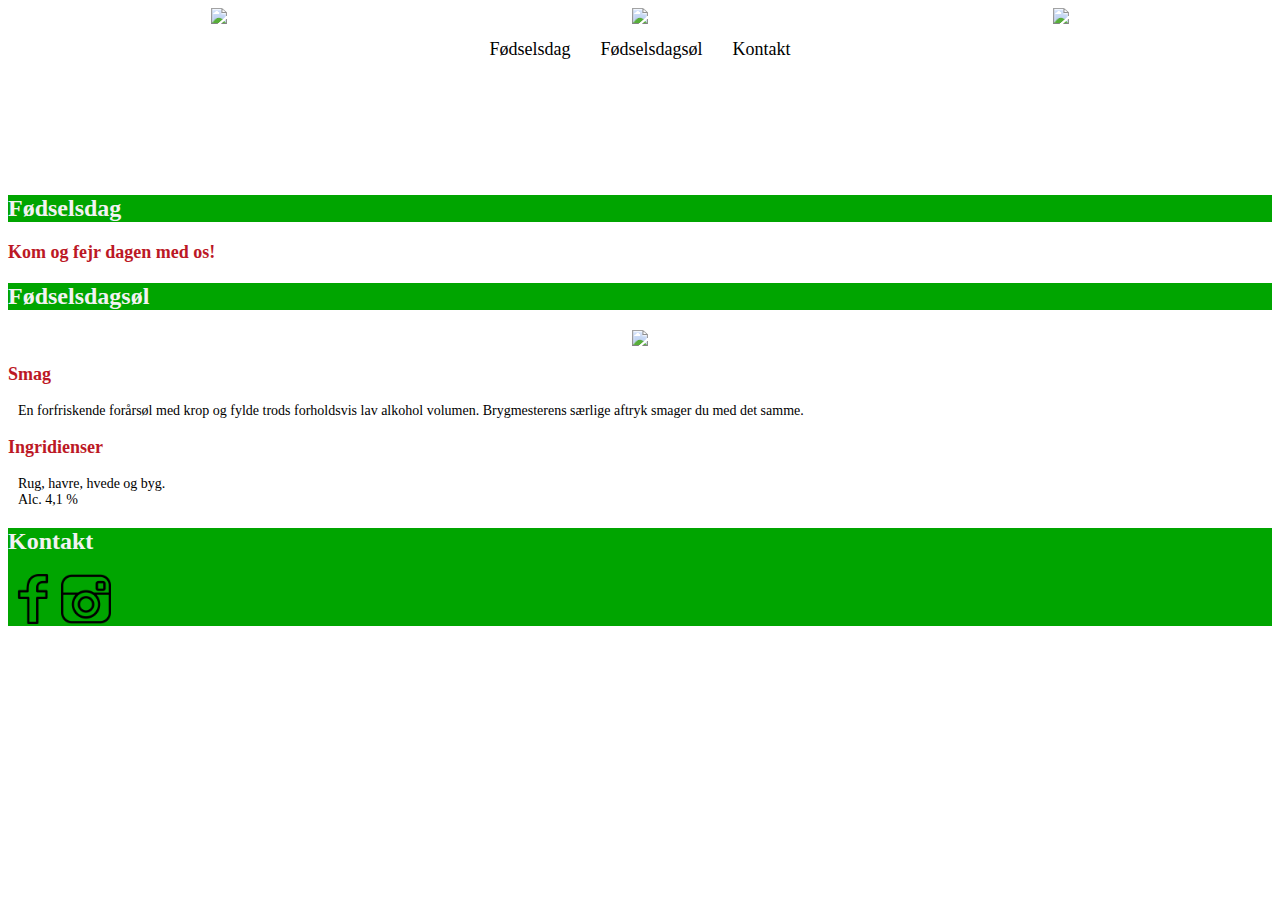
==== index.html @ 6671d429 "header, farver, nav, flaske" ====
<!DOCTYPE html>
<html lang="en">
<head>
    <meta charset="UTF-8">
    <title>Kampagne forside</title>
    <meta name="viewport" content="width=device-width, initial-scale=1.0">
    <link rel="stylesheet" href="stil.css">
</head>
<body>
    <header>
        <img id="vv" src="billeder/vintergæk_venstre.png">
        <img id="k" src="billeder/logo.jpg">
        <img id="vh" src="billeder/vintergæk_højre.png">
    </header>
    <nav>
        <a href="#top">Fødselsdag</a>
        <a href="#o1">Fødselsdagsøl</a>
        <a href="#o3">Kontakt</a>
    </nav>
    <div id="v1">
        <video src="billeder/krenkerup1.mp4" type="video/mp4">
    </div>
    <h2 id="o1">Fødselsdag</h2>
    <section id="e_t">
        <h3>Kom og fejr dagen med os!</h3>
    </section>
        <h2 id="o2">Fødselsdagsøl</h2>
    <div id="o_i">
        <img src="billeder/flaske.png">
    </div>
    <section id="o_t">
        <h3>Smag</h3>
        <p>En forfriskende forårsøl med krop og fylde trods forholdsvis lav alkohol volumen. Brygmesterens særlige
            aftryk smager du med det samme.</p>
        <h3>Ingridienser</h3>
        <p>Rug, havre, hvede og byg.</p>
        <p>Alc. 4,1 %</p>
    </section>
    <footer>
    <h2 id="o3">Kontakt</h2>
    <section id="k_i">
        <img src="billeder/facebook%20ikon.png">
        <img src="billeder/instagram%20ikon.png">
    </section>
    </footer>
</body>
</html>
---- stil.css ----
html {
  font-size: 62.5%; }

header {
  display: flex;
  justify-content: space-around; }
  header img {
    max-height: 9rem;
    width: auto; }

nav {
  display: flex;
  justify-content: center; }

a {
  text-decoration: none;
  display: inline-block;
  justify-content: space-between;
  color: #000000;
  font-size: 1.8rem;
  margin: 1.5rem; }

h2 {
  background-color: #00A500;
  color: #f2f2f2;
  font-family: savoye, SansSerif;
  font-size: 2.4rem; }

h3 {
  color: #bc1825;
  font-size: 1.8rem; }

p {
  margin: 0px 10px;
  font-size: 1.4rem; }

#v1 {
  display: flex;
  justify-content: center; }
  #v1 video {
    max-height: 10rem;
    width: auto; }

#o_i {
  display: flex;
  justify-content: center; }
  #o_i img {
    max-height: 40rem; }

footer {
  background-color: #00A500; }
  footer img {
    max-height: 5rem;
    width: auto;
    display: inline-flex;
    justify-content: space-around; }

@media screen and (min-width: 768px) {
  @supports (grid-area: auto) {
    #grid {
      display: grid;
      grid-template-columns: 1fr 1fr 1fr 1fr 1fr 1fr;
      grid-template-areas: "h h h h h h" "nav nav nav nav nav nav" ". v1 v1 v1 v1 ." "o1 o1 o1 o1 o1 o1" ". e_t e_t e_t e_t ." ". i1 i1 i1 i1 ." "o2 o2 o2 o2 o2 o2" ". i2 i2 i2 i2 ." ". o_t o_t o_t o_t ." ". v2 v2 v2 v2 ." "o3 o3 o3 o3 o3 o3"; }

    header {
      grid-area: h; }

    nav {
      grid-area: nav; }

    #v1 {
      grid-area: v1; }

    #o1 {
      grid-area: o1; }

    #e_t {
      grid-area: e_t; }

    #i1 {
      grid-area: i1; }

    #o2 {
      grid-area: o2; }

    #i2 {
      grid-area: i2; }

    #o_t {
      grid-area: o_t; }

    #v2 {
      grid-area: v2; }

    #o3 {
      grid-area: o3; } } }

/*# sourceMappingURL=stil.css.map */
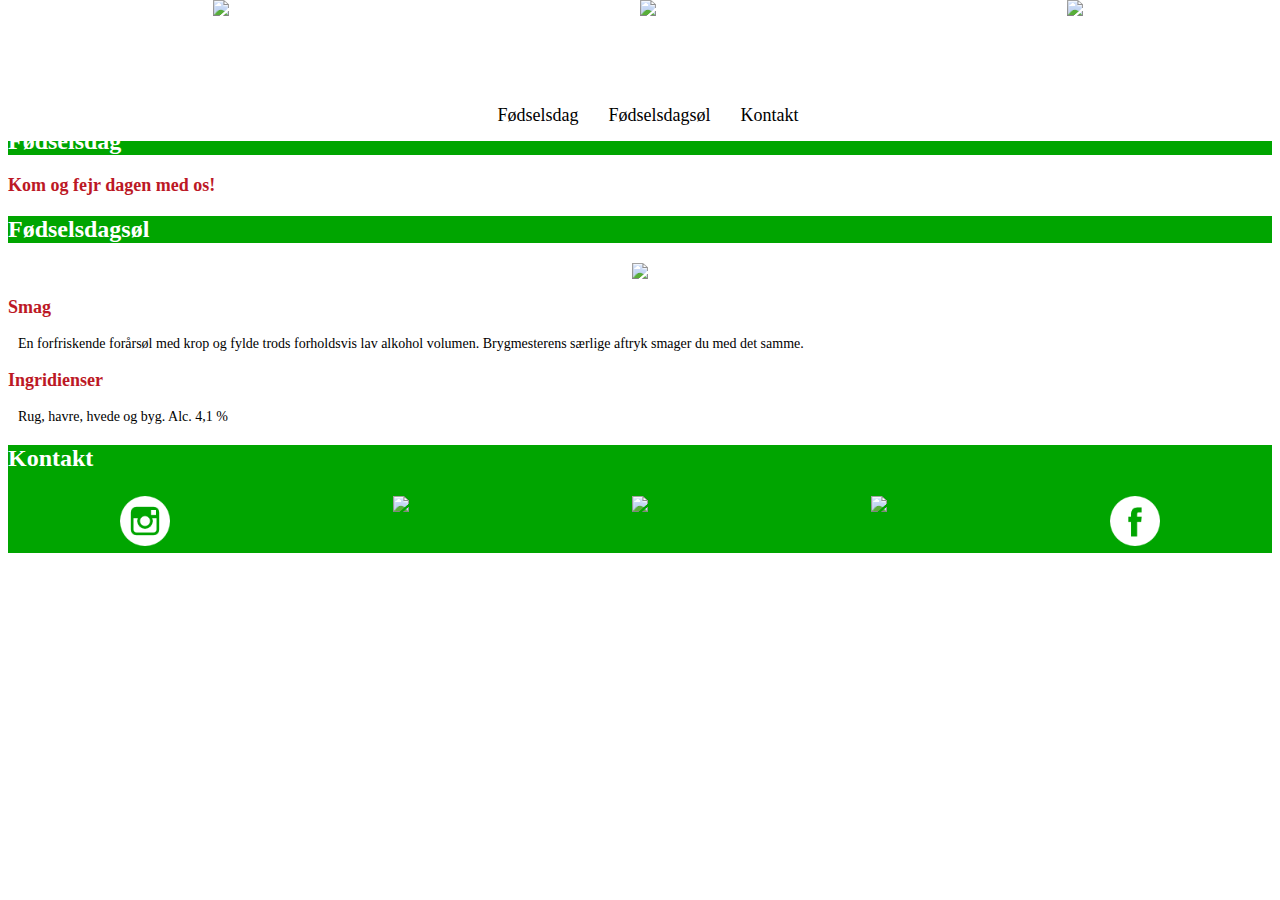
==== commit bf261b48: "footer, links, hvide ikoner, hvid tekstfarve, fikseret header og navigation" ====
--- a/index.html
+++ b/index.html
@@ -7,18 +7,22 @@
     <link rel="stylesheet" href="stil.css">
 </head>
 <body>
+<section id="h_n">
     <header>
-        <img id="vv" src="billeder/vintergæk_venstre.png">
-        <img id="k" src="billeder/logo.jpg">
-        <img id="vh" src="billeder/vintergæk_højre.png">
+        <img src="billeder/vintergæk_venstre.png">
+        <img src="billeder/logo.png">
+        <img src="billeder/vintergæk_højre.png">
     </header>
     <nav>
-        <a href="#top">Fødselsdag</a>
-        <a href="#o1">Fødselsdagsøl</a>
+        <a href="#o1">Fødselsdag</a>
+        <a href="#o2">Fødselsdagsøl</a>
         <a href="#o3">Kontakt</a>
     </nav>
+</section>
     <div id="v1">
-        <video src="billeder/krenkerup1.mp4" type="video/mp4">
+        <video>
+            <source src="billeder/krenkerup1.mp4" type="video/mp4">
+        </video>
     </div>
     <h2 id="o1">Fødselsdag</h2>
     <section id="e_t">
@@ -33,14 +37,22 @@
         <p>En forfriskende forårsøl med krop og fylde trods forholdsvis lav alkohol volumen. Brygmesterens særlige
             aftryk smager du med det samme.</p>
         <h3>Ingridienser</h3>
-        <p>Rug, havre, hvede og byg.</p>
-        <p>Alc. 4,1 %</p>
+        <p>Rug, havre, hvede og byg. Alc. 4,1 %</p>
     </section>
     <footer>
     <h2 id="o3">Kontakt</h2>
     <section id="k_i">
-        <img src="billeder/facebook%20ikon.png">
-        <img src="billeder/instagram%20ikon.png">
+        <a target=_blank href="https://www.instagram.com/explore/tags/krenkerup/">
+            <img src="billeder/instagram%20ikon.png"></a>
+        <a target=_blank
+        href="https://www.google.dk/maps/place/Krenkerup+Bryggeri+-+Trakt%C3%B8rstedet/@54.7770302,11.6697819,15.73z/data=!4m5!3m4!1s0x47ad48222c2bd1c7:0x3c6344a2bbce905e!8m2!3d54.776969!4d11.670591?hl=da">
+        <img src="billeder/placering%20ikon.png"></a>
+        <a target=_blank href="http://krenkerupbryggeri.dk/">
+        <img src="billeder/hjemmeside%20ikon.png"></a>
+        <a target=_blank href="https://www.instagram.com/explore/tags/krenkerup/">
+        <img src="billeder/mail%20ikon.png"></a>
+        <a target=_blank href="https://www.facebook.com/krenkerupbryggeri/">
+        <img src="billeder/facebook%20ikon.png"></a>
     </section>
     </footer>
 </body>
--- a/stil.css
+++ b/stil.css
@@ -1,28 +1,33 @@
 html {
   font-size: 62.5%; }
+
+#h_n {
+  position: fixed;
+  top: 0;
+  width: 100%;
+  background-color: #ffffff; }
 
 header {
   display: flex;
   justify-content: space-around; }
   header img {
-    max-height: 9rem;
+    height: 9rem;
     width: auto; }
 
 nav {
   display: flex;
   justify-content: center; }
-
-a {
-  text-decoration: none;
-  display: inline-block;
-  justify-content: space-between;
-  color: #000000;
-  font-size: 1.8rem;
-  margin: 1.5rem; }
+  nav a {
+    text-decoration: none;
+    display: inline-block;
+    justify-content: space-between;
+    color: #000000;
+    font-size: 1.8rem;
+    margin: 1.5rem; }
 
 h2 {
   background-color: #00A500;
-  color: #f2f2f2;
+  color: #ffffff;
   font-family: savoye, SansSerif;
   font-size: 2.4rem; }
 
@@ -52,8 +57,11 @@
   footer img {
     max-height: 5rem;
     width: auto;
-    display: inline-flex;
-    justify-content: space-around; }
+    padding: 5px; }
+
+#k_i {
+  display: flex;
+  justify-content: space-around; }
 
 @media screen and (min-width: 768px) {
   @supports (grid-area: auto) {
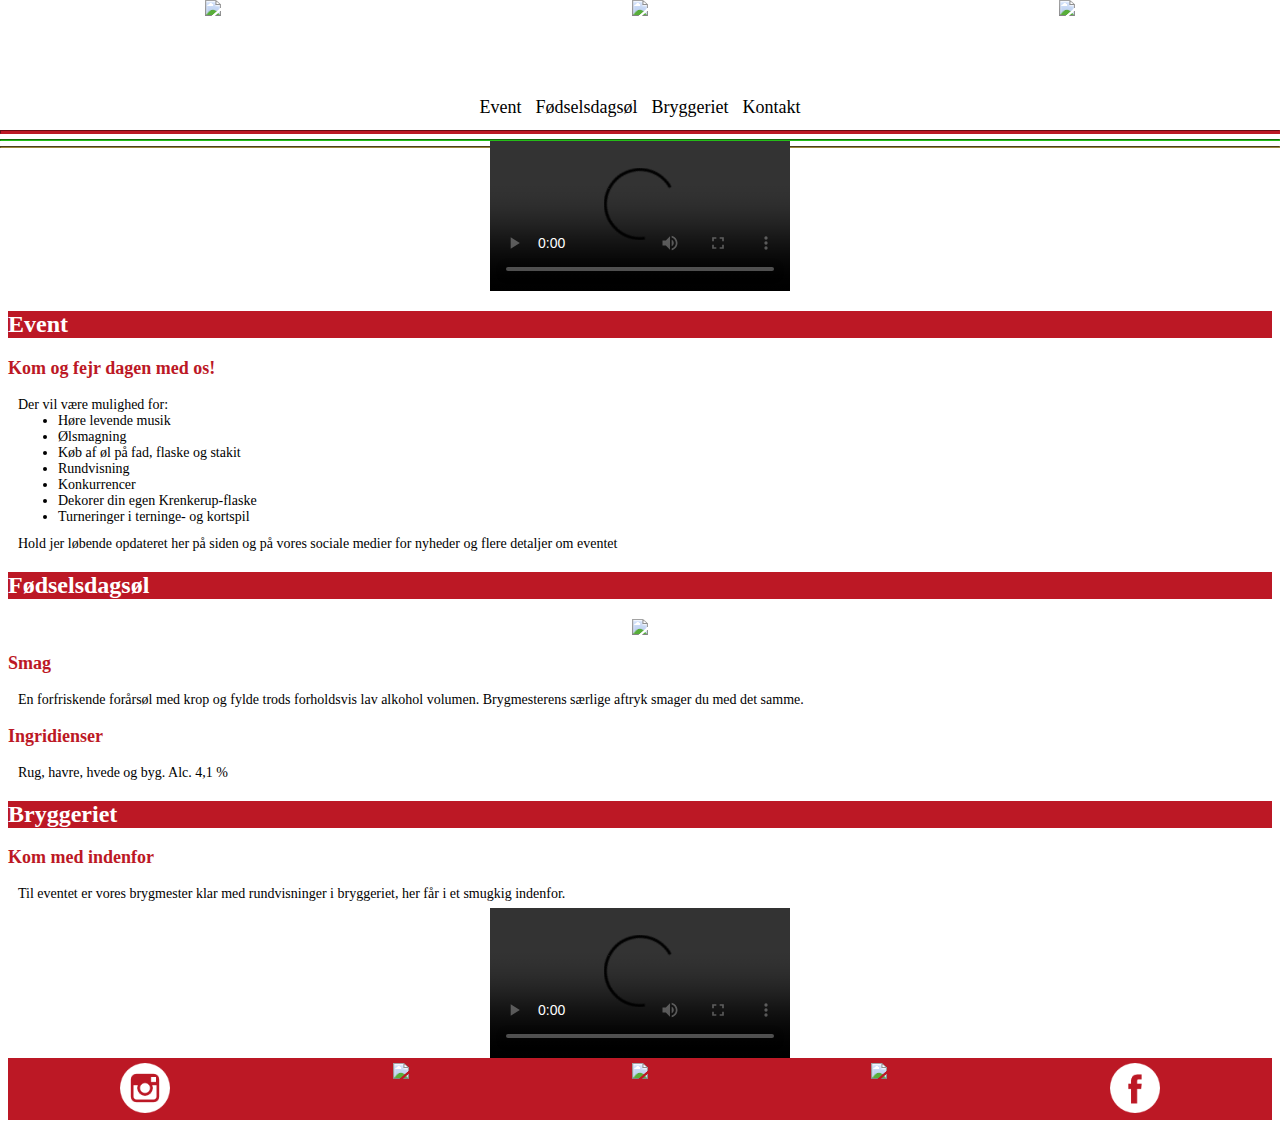
==== commit e10dad92: "video, streger, bryggeri, indhold: event, fjern "kontakt" i footer, fritlagte billeder i header" ====
--- a/index.html
+++ b/index.html
@@ -5,6 +5,8 @@
     <title>Kampagne forside</title>
     <meta name="viewport" content="width=device-width, initial-scale=1.0">
     <link rel="stylesheet" href="stil.css">
+    <script src="nav_links.js"></script>
+    <link rel="icon" href="billeder/vintergæk_venstre.png">
 </head>
 <body>
 <section id="h_n">
@@ -14,19 +16,33 @@
         <img src="billeder/vintergæk_højre.png">
     </header>
     <nav>
-        <a href="#o1">Fødselsdag</a>
+        <a href="#o1">Event</a>
         <a href="#o2">Fødselsdagsøl</a>
-        <a href="#o3">Kontakt</a>
+        <a href="#o3">Bryggeriet</a>
+        <a href="#o4">Kontakt</a>
     </nav>
+    <hr class="rs">
+    <hr class="grs">
+    <hr class="gus">
 </section>
-    <div id="v1">
-        <video>
-            <source src="billeder/krenkerup1.mp4" type="video/mp4">
-        </video>
+    <div class="v">
+        <video src="billeder/krenkerup2.mp4" controls preload autoplay></video>
     </div>
-    <h2 id="o1">Fødselsdag</h2>
+    <h2 id="o1">Event</h2>
     <section id="e_t">
         <h3>Kom og fejr dagen med os!</h3>
+        <p>Der vil være mulighed for:</p>
+        <ul>
+            <li>Høre levende musik</li>
+            <li>Ølsmagning</li>
+            <li>Køb af øl på fad, flaske og stakit</li>
+            <li>Rundvisning</li>
+            <li>Konkurrencer</li>
+            <li>Dekorer din egen Krenkerup-flaske</li>
+            <li>Turneringer i terninge- og kortspil</li>
+        </ul>
+        <br/>
+        <p>Hold jer løbende opdateret her på siden og på vores sociale medier for nyheder og flere detaljer om eventet</p>
     </section>
         <h2 id="o2">Fødselsdagsøl</h2>
     <div id="o_i">
@@ -39,8 +55,13 @@
         <h3>Ingridienser</h3>
         <p>Rug, havre, hvede og byg. Alc. 4,1 %</p>
     </section>
+    <h2>Bryggeriet</h2>
+    <h3>Kom med indenfor</h3>
+    <p>Til eventet er vores brygmester klar med rundvisninger i bryggeriet, her får i et smugkig indenfor.</p>
+    <div id="o3" class="v">
+        <video src="billeder/krenkerup1.mp4" controls></video>
+    </div>
     <footer>
-    <h2 id="o3">Kontakt</h2>
     <section id="k_i">
         <a target=_blank href="https://www.instagram.com/explore/tags/krenkerup/">
             <img src="billeder/instagram%20ikon.png"></a>
--- a/stil.css
+++ b/stil.css
@@ -1,11 +1,29 @@
 html {
   font-size: 62.5%; }
+
+body {
+  margin-top: 141px; }
+
+.rs {
+  border-color: #bc1825;
+  background-color: #bc1825;
+  height: 1.5px; }
+
+.grs {
+  border-color: #25bc18;
+  background-color: #25bc18; }
+
+.gus {
+  border-color: #9d883e;
+  background-color: #9d883e;
+  height: 0.5px; }
 
 #h_n {
   position: fixed;
   top: 0;
   width: 100%;
-  background-color: #ffffff; }
+  background-color: #ffffff;
+  margin-left: -8px; }
 
 header {
   display: flex;
@@ -23,10 +41,10 @@
     justify-content: space-between;
     color: #000000;
     font-size: 1.8rem;
-    margin: 1.5rem; }
+    margin: 0.7rem; }
 
 h2 {
-  background-color: #00A500;
+  background-color: #bc1825;
   color: #ffffff;
   font-family: savoye, SansSerif;
   font-size: 2.4rem; }
@@ -39,11 +57,16 @@
   margin: 0px 10px;
   font-size: 1.4rem; }
 
-#v1 {
+ul {
+  margin: 0px 10px;
+  font-size: 1.4rem; }
+
+.v {
   display: flex;
-  justify-content: center; }
-  #v1 video {
-    max-height: 10rem;
+  justify-content: center;
+  margin-top: 6px; }
+  .v video {
+    max-height: 18rem;
     width: auto; }
 
 #o_i {
@@ -53,7 +76,7 @@
     max-height: 40rem; }
 
 footer {
-  background-color: #00A500; }
+  background-color: #bc1825; }
   footer img {
     max-height: 5rem;
     width: auto;
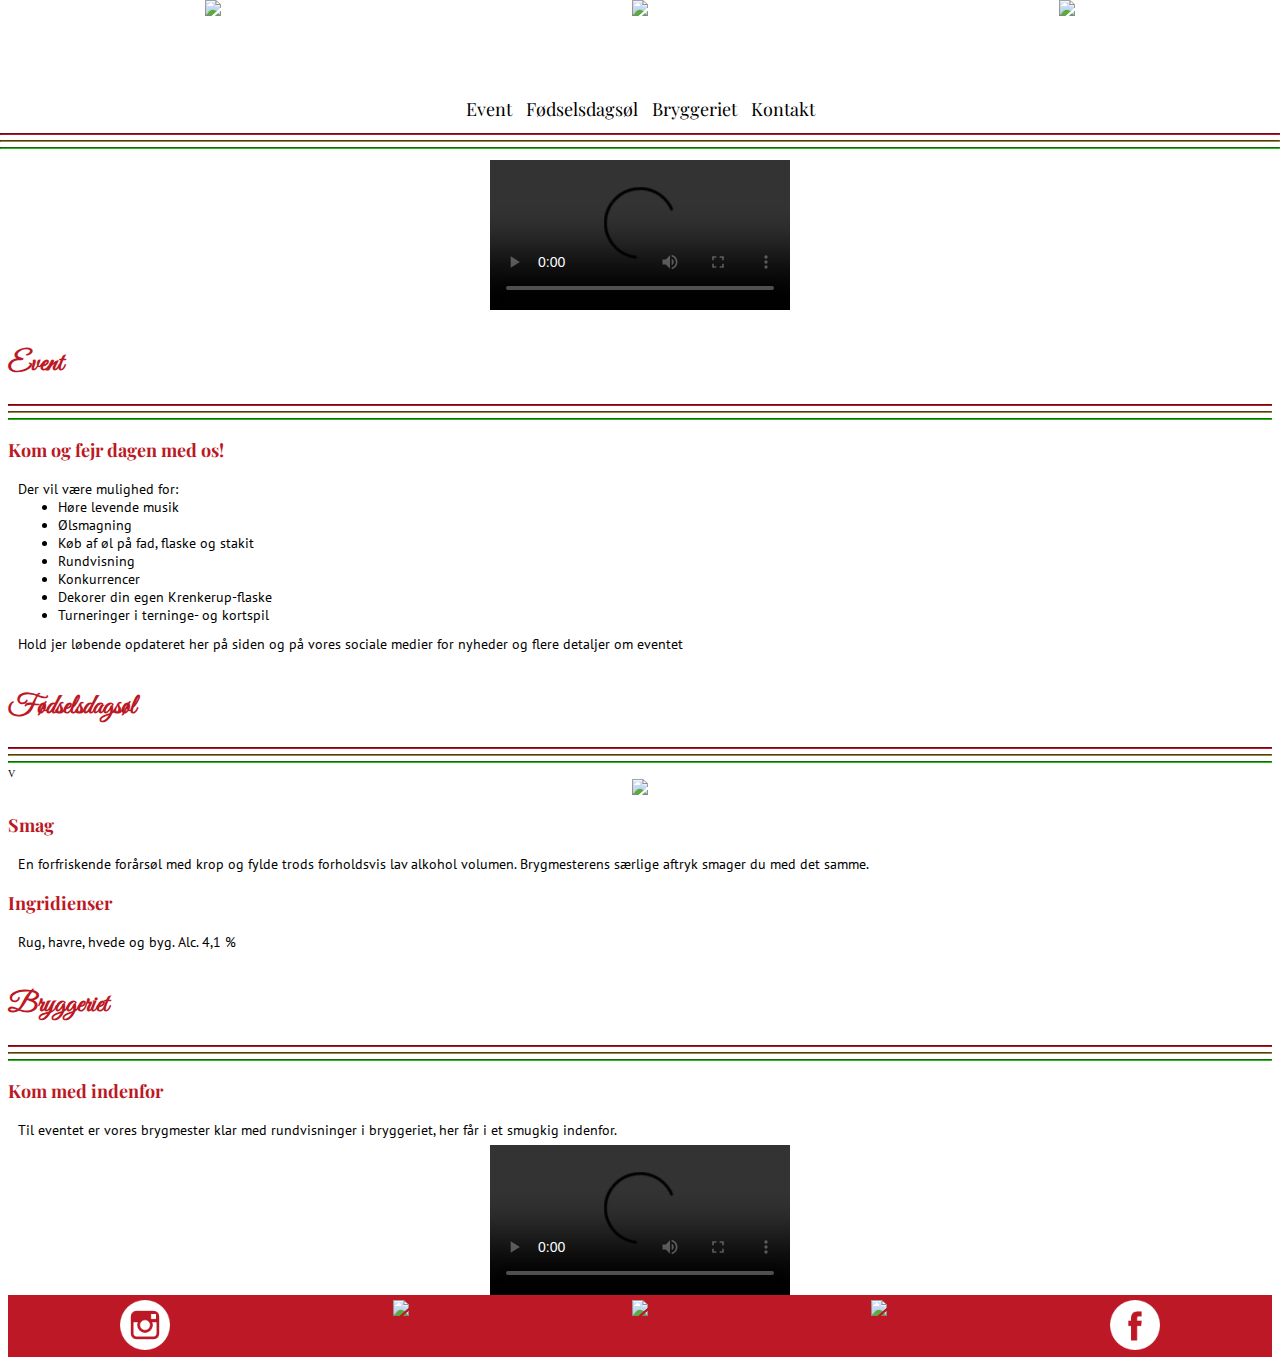
==== commit a83ba9cb: "video, streger, bryggeri, indhold: event, fjern "kontakt" i footer, fritlagte billeder i header" ====
--- a/index.html
+++ b/index.html
@@ -5,6 +5,7 @@
     <title>Kampagne forside</title>
     <meta name="viewport" content="width=device-width, initial-scale=1.0">
     <link rel="stylesheet" href="stil.css">
+    <script src="https://ajax.googleapis.com/ajax/libs/jquery/3.2.1/jquery.min.js"></script>
     <script src="nav_links.js"></script>
     <link rel="icon" href="billeder/vintergæk_venstre.png">
 </head>
@@ -19,16 +20,20 @@
         <a href="#o1">Event</a>
         <a href="#o2">Fødselsdagsøl</a>
         <a href="#o3">Bryggeriet</a>
-        <a href="#o4">Kontakt</a>
+        <a target=blank href="kontakt.html">Kontakt</a>
     </nav>
     <hr class="rs">
+    <hr class="gus">
     <hr class="grs">
-    <hr class="gus">
 </section>
     <div class="v">
-        <video src="billeder/krenkerup2.mp4" controls preload autoplay></video>
+        <video wmode=”transparent” src="billeder/krenkerup2.mp4" controls preload autoplay></video>
     </div>
-    <h2 id="o1">Event</h2>
+    <h4 id="o1">Event</h4>
+    <h2>Event</h2>
+    <hr class="rs">
+    <hr class="gus">
+    <hr class="grs">
     <section id="e_t">
         <h3>Kom og fejr dagen med os!</h3>
         <p>Der vil være mulighed for:</p>
@@ -44,7 +49,11 @@
         <br/>
         <p>Hold jer løbende opdateret her på siden og på vores sociale medier for nyheder og flere detaljer om eventet</p>
     </section>
-        <h2 id="o2">Fødselsdagsøl</h2>
+        <h4 id="o2">Fødselsdagsøl</h4>
+        <h2>Fødselsdagsøl</h2>
+        <hr class="rs">
+        <hr class="gus">
+        <hr class="grs">V
     <div id="o_i">
         <img src="billeder/flaske.png">
     </div>
@@ -55,7 +64,11 @@
         <h3>Ingridienser</h3>
         <p>Rug, havre, hvede og byg. Alc. 4,1 %</p>
     </section>
+    <h4 id="o3">Bryggeriet</h4>
     <h2>Bryggeriet</h2>
+    <hr class="rs">
+    <hr class="gus">
+    <hr class="grs">
     <h3>Kom med indenfor</h3>
     <p>Til eventet er vores brygmester klar med rundvisninger i bryggeriet, her får i et smugkig indenfor.</p>
     <div id="o3" class="v">
@@ -70,7 +83,7 @@
         <img src="billeder/placering%20ikon.png"></a>
         <a target=_blank href="http://krenkerupbryggeri.dk/">
         <img src="billeder/hjemmeside%20ikon.png"></a>
-        <a target=_blank href="https://www.instagram.com/explore/tags/krenkerup/">
+        <a target=_blank href="kontakt.html">
         <img src="billeder/mail%20ikon.png"></a>
         <a target=_blank href="https://www.facebook.com/krenkerupbryggeri/">
         <img src="billeder/facebook%20ikon.png"></a>
--- a/stil.css
+++ b/stil.css
@@ -1,22 +1,23 @@
+@import url("https://fonts.googleapis.com/css?family=Playfair+Display");
+@import url("https://fonts.googleapis.com/css?family=Great+Vibes");
+@import url("https://fonts.googleapis.com/css?family=PT+Sans");
 html {
   font-size: 62.5%; }
 
 body {
-  margin-top: 141px; }
+  margin-top: 160px; }
 
 .rs {
   border-color: #bc1825;
-  background-color: #bc1825;
-  height: 1.5px; }
+  background-color: #bc1825; }
+
+.gus {
+  border-color: #9d883e;
+  background-color: #9d883e; }
 
 .grs {
   border-color: #25bc18;
   background-color: #25bc18; }
-
-.gus {
-  border-color: #9d883e;
-  background-color: #9d883e;
-  height: 0.5px; }
 
 #h_n {
   position: fixed;
@@ -36,6 +37,7 @@
   display: flex;
   justify-content: center; }
   nav a {
+    font-family: "Playfair Display", SansSerif;
     text-decoration: none;
     display: inline-block;
     justify-content: space-between;
@@ -43,21 +45,28 @@
     font-size: 1.8rem;
     margin: 0.7rem; }
 
+h4 {
+  color: #ffffff;
+  font-family: "Great Vibes", Serif;
+  font-size: 0.5rem; }
+
 h2 {
-  background-color: #bc1825;
-  color: #ffffff;
-  font-family: savoye, SansSerif;
-  font-size: 2.4rem; }
+  color: #bc1825;
+  font-family: "Great Vibes", Serif;
+  font-size: 2.8rem; }
 
 h3 {
+  font-family: "Playfair Display", SansSerif;
   color: #bc1825;
   font-size: 1.8rem; }
 
 p {
+  font-family: "PT Sans", SansSerif;
   margin: 0px 10px;
   font-size: 1.4rem; }
 
 ul {
+  font-family: "PT Sans", SansSerif;
   margin: 0px 10px;
   font-size: 1.4rem; }
 
@@ -75,8 +84,12 @@
   #o_i img {
     max-height: 40rem; }
 
+#kontakt {
+  margin-bottom: 22rem; }
+
 footer {
-  background-color: #bc1825; }
+  background-color: #bc1825;
+  width: 100%; }
   footer img {
     max-height: 5rem;
     width: auto;
@@ -90,40 +103,40 @@
   @supports (grid-area: auto) {
     #grid {
       display: grid;
-      grid-template-columns: 1fr 1fr 1fr 1fr 1fr 1fr;
-      grid-template-areas: "h h h h h h" "nav nav nav nav nav nav" ". v1 v1 v1 v1 ." "o1 o1 o1 o1 o1 o1" ". e_t e_t e_t e_t ." ". i1 i1 i1 i1 ." "o2 o2 o2 o2 o2 o2" ". i2 i2 i2 i2 ." ". o_t o_t o_t o_t ." ". v2 v2 v2 v2 ." "o3 o3 o3 o3 o3 o3"; }
+      grid-template-columns: 50% 50%;
+      grid-template-areas: "h h" "nav nav" "v1 v1" "e e " "f_o f_o" "f_i f_t" "b_o b_o" "b_t b_v" "f f" ". v2 v2 v2 v2 ." "o3 o3 o3 o3 o3 o3"; }
 
     header {
       grid-area: h; }
 
     nav {
-      grid-area: nav; }
+      grid-area: n; }
 
-    #v1 {
-      grid-area: v1; }
+    #v {
+      grid-area: v; }
 
-    #o1 {
-      grid-area: o1; }
+    #e {
+      grid-area: e; }
 
-    #e_t {
-      grid-area: e_t; }
+    #f_o {
+      grid-area: f_o; }
 
-    #i1 {
-      grid-area: i1; }
+    #f_i {
+      grid-area: f_i; }
 
-    #o2 {
-      grid-area: o2; }
+    #f_t {
+      grid-area: f_t; }
 
-    #i2 {
-      grid-area: i2; }
+    #b_o {
+      grid-area: b_o; }
 
-    #o_t {
-      grid-area: o_t; }
+    #b_t {
+      grid-area: b_t; }
 
-    #v2 {
-      grid-area: v2; }
+    #b_v {
+      grid-area: b_v; }
 
-    #o3 {
-      grid-area: o3; } } }
+    footer {
+      grid-area: f; } } }
 
 /*# sourceMappingURL=stil.css.map */
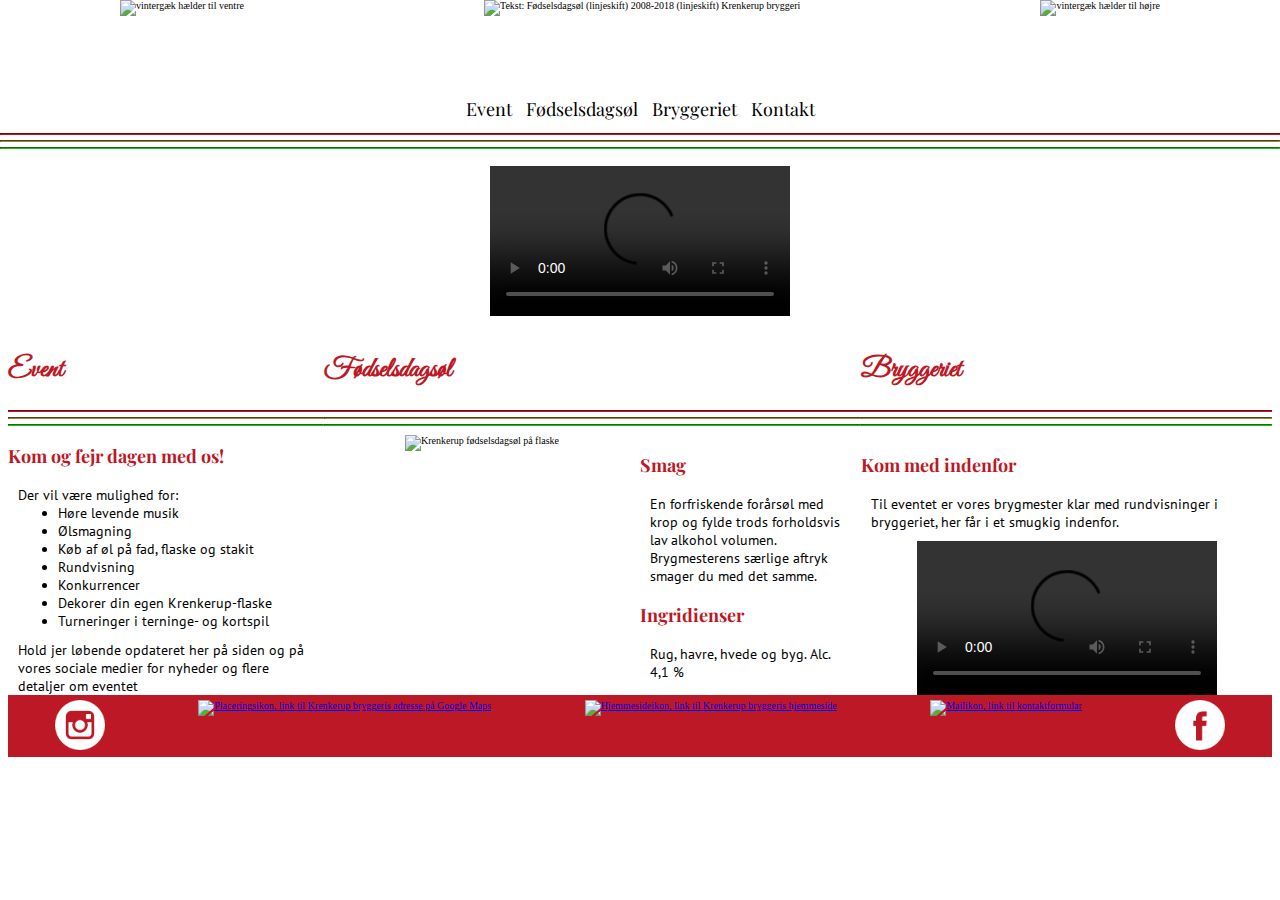
==== commit 932ce07a: "mediequries, grid, html og ccs validering, javescript-link, buffer over overskrifter, google fonts" ====
--- a/index.html
+++ b/index.html
@@ -3,38 +3,39 @@
 <head>
     <meta charset="UTF-8">
     <title>Kampagne forside</title>
+    <link rel="icon" href="billeder/vintergæk_venstre.png">
     <meta name="viewport" content="width=device-width, initial-scale=1.0">
     <link rel="stylesheet" href="stil.css">
     <script src="https://ajax.googleapis.com/ajax/libs/jquery/3.2.1/jquery.min.js"></script>
     <script src="nav_links.js"></script>
-    <link rel="icon" href="billeder/vintergæk_venstre.png">
 </head>
-<body>
-<section id="h_n">
-    <header>
-        <img src="billeder/vintergæk_venstre.png">
-        <img src="billeder/logo.png">
-        <img src="billeder/vintergæk_højre.png">
-    </header>
-    <nav>
-        <a href="#o1">Event</a>
-        <a href="#o2">Fødselsdagsøl</a>
-        <a href="#o3">Bryggeriet</a>
-        <a target=blank href="kontakt.html">Kontakt</a>
-    </nav>
-    <hr class="rs">
-    <hr class="gus">
-    <hr class="grs">
-</section>
-    <div class="v">
+<body id="grid">
+    <section id="h_n">
+        <header>
+            <img alt="vintergæk hælder til ventre" src="billeder/vintergæk_venstre.png">
+            <img alt="Tekst: Fødselsdagsøl (linjeskift) 2008-2018 (linjeskift) Krenkerup bryggeri"
+                 src="billeder/logo.png">
+            <img alt="vintergæk hælder til højre" src="billeder/vintergæk_højre.png">
+        </header>
+        <nav>
+            <a href="#o1">Event</a>
+            <a href="#o2">Fødselsdagsøl</a>
+            <a href="#o3">Bryggeriet</a>
+            <a target=blank href="kontakt.html">Kontakt</a>
+        </nav>
+        <hr class="rs">
+        <hr class="gus">
+        <hr class="grs">
+    </section>
+    <section class="v" id="v">
         <video wmode=”transparent” src="billeder/krenkerup2.mp4" controls preload autoplay></video>
-    </div>
-    <h4 id="o1">Event</h4>
-    <h2>Event</h2>
-    <hr class="rs">
-    <hr class="gus">
-    <hr class="grs">
-    <section id="e_t">
+    </section>
+    <section id="e">
+        <h4 id="o1">Event</h4>
+        <h2>Event</h2>
+        <hr class="rs">
+        <hr class="gus">
+        <hr class="grs">
         <h3>Kom og fejr dagen med os!</h3>
         <p>Der vil være mulighed for:</p>
         <ul>
@@ -49,45 +50,49 @@
         <br/>
         <p>Hold jer løbende opdateret her på siden og på vores sociale medier for nyheder og flere detaljer om eventet</p>
     </section>
+    <section id="f_o">
         <h4 id="o2">Fødselsdagsøl</h4>
         <h2>Fødselsdagsøl</h2>
         <hr class="rs">
         <hr class="gus">
-        <hr class="grs">V
-    <div id="o_i">
-        <img src="billeder/flaske.png">
-    </div>
-    <section id="o_t">
+        <hr class="grs">
+    </section>
+    <section id="f_i">
+        <img alt="Krenkerup fødselsdagsøl på flaske" src="billeder/flaske.png">
+    </section>
+    <section id="f_t">
         <h3>Smag</h3>
         <p>En forfriskende forårsøl med krop og fylde trods forholdsvis lav alkohol volumen. Brygmesterens særlige
             aftryk smager du med det samme.</p>
         <h3>Ingridienser</h3>
         <p>Rug, havre, hvede og byg. Alc. 4,1 %</p>
     </section>
-    <h4 id="o3">Bryggeriet</h4>
-    <h2>Bryggeriet</h2>
-    <hr class="rs">
-    <hr class="gus">
-    <hr class="grs">
-    <h3>Kom med indenfor</h3>
-    <p>Til eventet er vores brygmester klar med rundvisninger i bryggeriet, her får i et smugkig indenfor.</p>
-    <div id="o3" class="v">
+    <section id="b_o">
+        <h4 id="o3">Bryggeriet</h4>
+        <h2>Bryggeriet</h2>
+        <hr class="rs">
+        <hr class="gus">
+        <hr class="grs">
+    </section>
+    <section id="b_t">
+        <h3>Kom med indenfor</h3>
+        <p>Til eventet er vores brygmester klar med rundvisninger i bryggeriet, her får i et smugkig indenfor.</p>
+    </section>
+    <section id="b_v" class="v">
         <video src="billeder/krenkerup1.mp4" controls></video>
-    </div>
+    </section>
     <footer>
-    <section id="k_i">
         <a target=_blank href="https://www.instagram.com/explore/tags/krenkerup/">
-            <img src="billeder/instagram%20ikon.png"></a>
+            <img alt="Instagramikon, link til Krenkerup bryggeris Instagramside" src="billeder/instagram%20ikon.png"></a>
         <a target=_blank
-        href="https://www.google.dk/maps/place/Krenkerup+Bryggeri+-+Trakt%C3%B8rstedet/@54.7770302,11.6697819,15.73z/data=!4m5!3m4!1s0x47ad48222c2bd1c7:0x3c6344a2bbce905e!8m2!3d54.776969!4d11.670591?hl=da">
-        <img src="billeder/placering%20ikon.png"></a>
+            href="https://www.google.dk/maps/place/Krenkerup+Bryggeri+-+Trakt%C3%B8rstedet/@54.7770302,11.6697819,15.73z/data=!4m5!3m4!1s0x47ad48222c2bd1c7:0x3c6344a2bbce905e!8m2!3d54.776969!4d11.670591?hl=da">
+            <img alt="Placeringsikon, link til Krenkerup bryggeris adresse på Google Maps" src="billeder/placering%20ikon.png"></a>
         <a target=_blank href="http://krenkerupbryggeri.dk/">
-        <img src="billeder/hjemmeside%20ikon.png"></a>
+            <img alt="Hjemmesideikon, link til Krenkerup bryggeris hjemmeside" src="billeder/hjemmeside%20ikon.png"></a>
         <a target=_blank href="kontakt.html">
-        <img src="billeder/mail%20ikon.png"></a>
+            <img alt="Mailikon, link til kontaktformular" src="billeder/mail%20ikon.png"></a>
         <a target=_blank href="https://www.facebook.com/krenkerupbryggeri/">
-        <img src="billeder/facebook%20ikon.png"></a>
-    </section>
+            <img alt="facebookikon, link til Krenkerup bryggeris facebookside" src="billeder/facebook%20ikon.png"></a>
     </footer>
 </body>
 </html>--- a/stil.css
+++ b/stil.css
@@ -23,8 +23,8 @@
   position: fixed;
   top: 0;
   width: 100%;
-  background-color: #ffffff;
-  margin-left: -8px; }
+  margin-left: -8px;
+  background-color: #ffffff; }
 
 header {
   display: flex;
@@ -78,39 +78,32 @@
     max-height: 18rem;
     width: auto; }
 
-#o_i {
+#f_i {
   display: flex;
   justify-content: center; }
-  #o_i img {
-    max-height: 40rem; }
 
 #kontakt {
   margin-bottom: 22rem; }
 
 footer {
   background-color: #bc1825;
-  width: 100%; }
+  width: 100%;
+  display: flex;
+  justify-content: space-around; }
   footer img {
     max-height: 5rem;
     width: auto;
     padding: 5px; }
-
-#k_i {
-  display: flex;
-  justify-content: space-around; }
 
 @media screen and (min-width: 768px) {
   @supports (grid-area: auto) {
     #grid {
       display: grid;
       grid-template-columns: 50% 50%;
-      grid-template-areas: "h h" "nav nav" "v1 v1" "e e " "f_o f_o" "f_i f_t" "b_o b_o" "b_t b_v" "f f" ". v2 v2 v2 v2 ." "o3 o3 o3 o3 o3 o3"; }
+      grid-template-areas: "h_n h_n" "v v" "e e" "f_o f_o" "f_i f_t" "b_o b_o" "b_t b_v" "f f"; }
 
-    header {
-      grid-area: h; }
-
-    nav {
-      grid-area: n; }
+    #h_n {
+      grid-area: h_n; }
 
     #v {
       grid-area: v; }
@@ -137,6 +130,20 @@
       grid-area: b_v; }
 
     footer {
-      grid-area: f; } } }
+      grid-area: f; } }
+  #v video {
+    max-height: 36rem;
+    width: auto; }
+
+  #f_i img {
+    max-height: 500px; } }
+@media screen and (min-width: 1024px) {
+  @supports (grid-area: auto) {
+    #grid {
+      display: grid;
+      grid-template-columns: 25% 25%;
+      grid-template-areas: "h_n h_n h_n h_n" "v v v v" "e f_o f_o b_o" "e f_i f_t b_t" "e f_i f_t b_v" "f f f f"; } }
+  #h_n img {
+    max-height: 100px; } }
 
 /*# sourceMappingURL=stil.css.map */
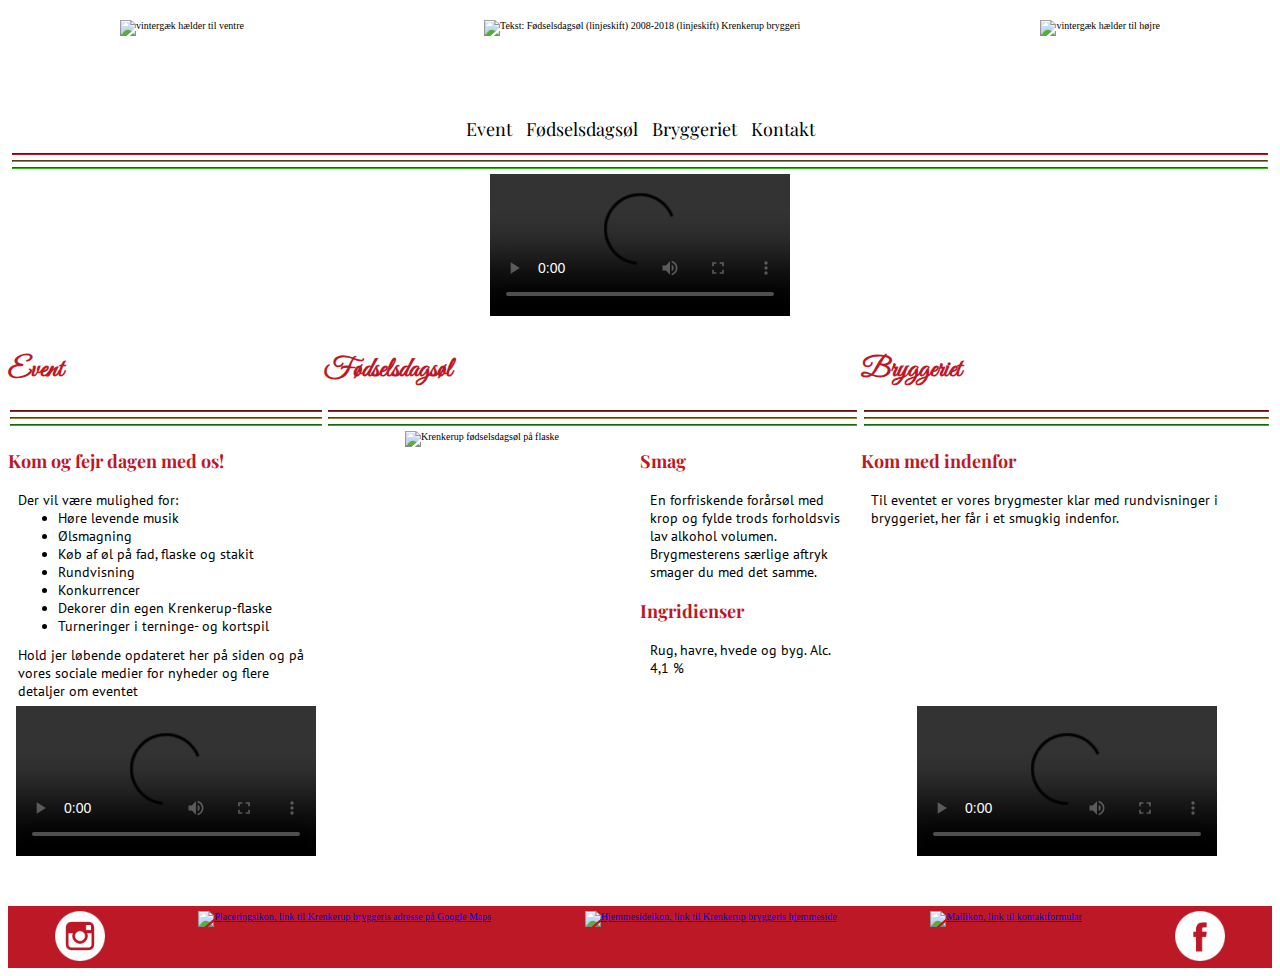
==== commit 9bc0d79c: "event video" ====
--- a/index.html
+++ b/index.html
@@ -2,6 +2,7 @@
 <html lang="en">
 <head>
     <meta charset="UTF-8">
+    <meta name="robots" content="noindex, nofollow">
     <title>Kampagne forside</title>
     <link rel="icon" href="billeder/vintergæk_venstre.png">
     <meta name="viewport" content="width=device-width, initial-scale=1.0">
@@ -30,12 +31,14 @@
     <section class="v" id="v">
         <video wmode=”transparent” src="billeder/krenkerup2.mp4" controls preload autoplay></video>
     </section>
-    <section id="e">
+    <section id="e_o">
         <h4 id="o1">Event</h4>
         <h2>Event</h2>
         <hr class="rs">
         <hr class="gus">
         <hr class="grs">
+    </section>
+    <section id="e_t">
         <h3>Kom og fejr dagen med os!</h3>
         <p>Der vil være mulighed for:</p>
         <ul>
@@ -49,6 +52,9 @@
         </ul>
         <br/>
         <p>Hold jer løbende opdateret her på siden og på vores sociale medier for nyheder og flere detaljer om eventet</p>
+    </section>
+    <section id="e_v" class="v">
+        <video src="billeder/krenkerup3.mp4" controls></video>
     </section>
     <section id="f_o">
         <h4 id="o2">Fødselsdagsøl</h4>
--- a/stil.css
+++ b/stil.css
@@ -22,9 +22,10 @@
 #h_n {
   position: fixed;
   top: 0;
-  width: 100%;
+  width: 100vw;
   margin-left: -8px;
-  background-color: #ffffff; }
+  background-color: #ffffff;
+  z-index: 2; }
 
 header {
   display: flex;
@@ -80,7 +81,8 @@
 
 #f_i {
   display: flex;
-  justify-content: center; }
+  justify-content: center;
+  width: 100%; }
 
 #kontakt {
   margin-bottom: 22rem; }
@@ -100,7 +102,7 @@
     #grid {
       display: grid;
       grid-template-columns: 50% 50%;
-      grid-template-areas: "h_n h_n" "v v" "e e" "f_o f_o" "f_i f_t" "b_o b_o" "b_t b_v" "f f"; }
+      grid-template-areas: "h_n h_n" "v v" "e_o e_o" "e_t e_v" "f_o f_o" "f_i f_t" "b_o b_o" "b_t b_v" "f f"; }
 
     #h_n {
       grid-area: h_n; }
@@ -108,8 +110,14 @@
     #v {
       grid-area: v; }
 
-    #e {
-      grid-area: e; }
+    #e_o {
+      grid-area: e_o; }
+
+    #e_t {
+      grid-area: e_t; }
+
+    #e_v {
+      grid-area: e_v; }
 
     #f_o {
       grid-area: f_o; }
@@ -142,8 +150,28 @@
     #grid {
       display: grid;
       grid-template-columns: 25% 25%;
-      grid-template-areas: "h_n h_n h_n h_n" "v v v v" "e f_o f_o b_o" "e f_i f_t b_t" "e f_i f_t b_v" "f f f f"; } }
+      grid-template-areas: "h_n h_n h_n h_n" "v v v v" "e_o f_o f_o b_o" "e_t f_i f_t b_t" "e_v f_i f_t b_v" "f f f f"; } }
   #h_n img {
-    max-height: 100px; } }
+    max-height: 100px;
+    margin-top: 2rem; }
+
+  h2 {
+    margin-right: 5rem;
+    padding-right: 5rem; }
+
+  .rs {
+    width: 98%; }
+
+  .gus {
+    width: 98%; }
+
+  .grs {
+    width: 98%; }
+
+  .v {
+    width: 100%; }
+
+  footer {
+    margin-top: 5rem; } }
 
 /*# sourceMappingURL=stil.css.map */
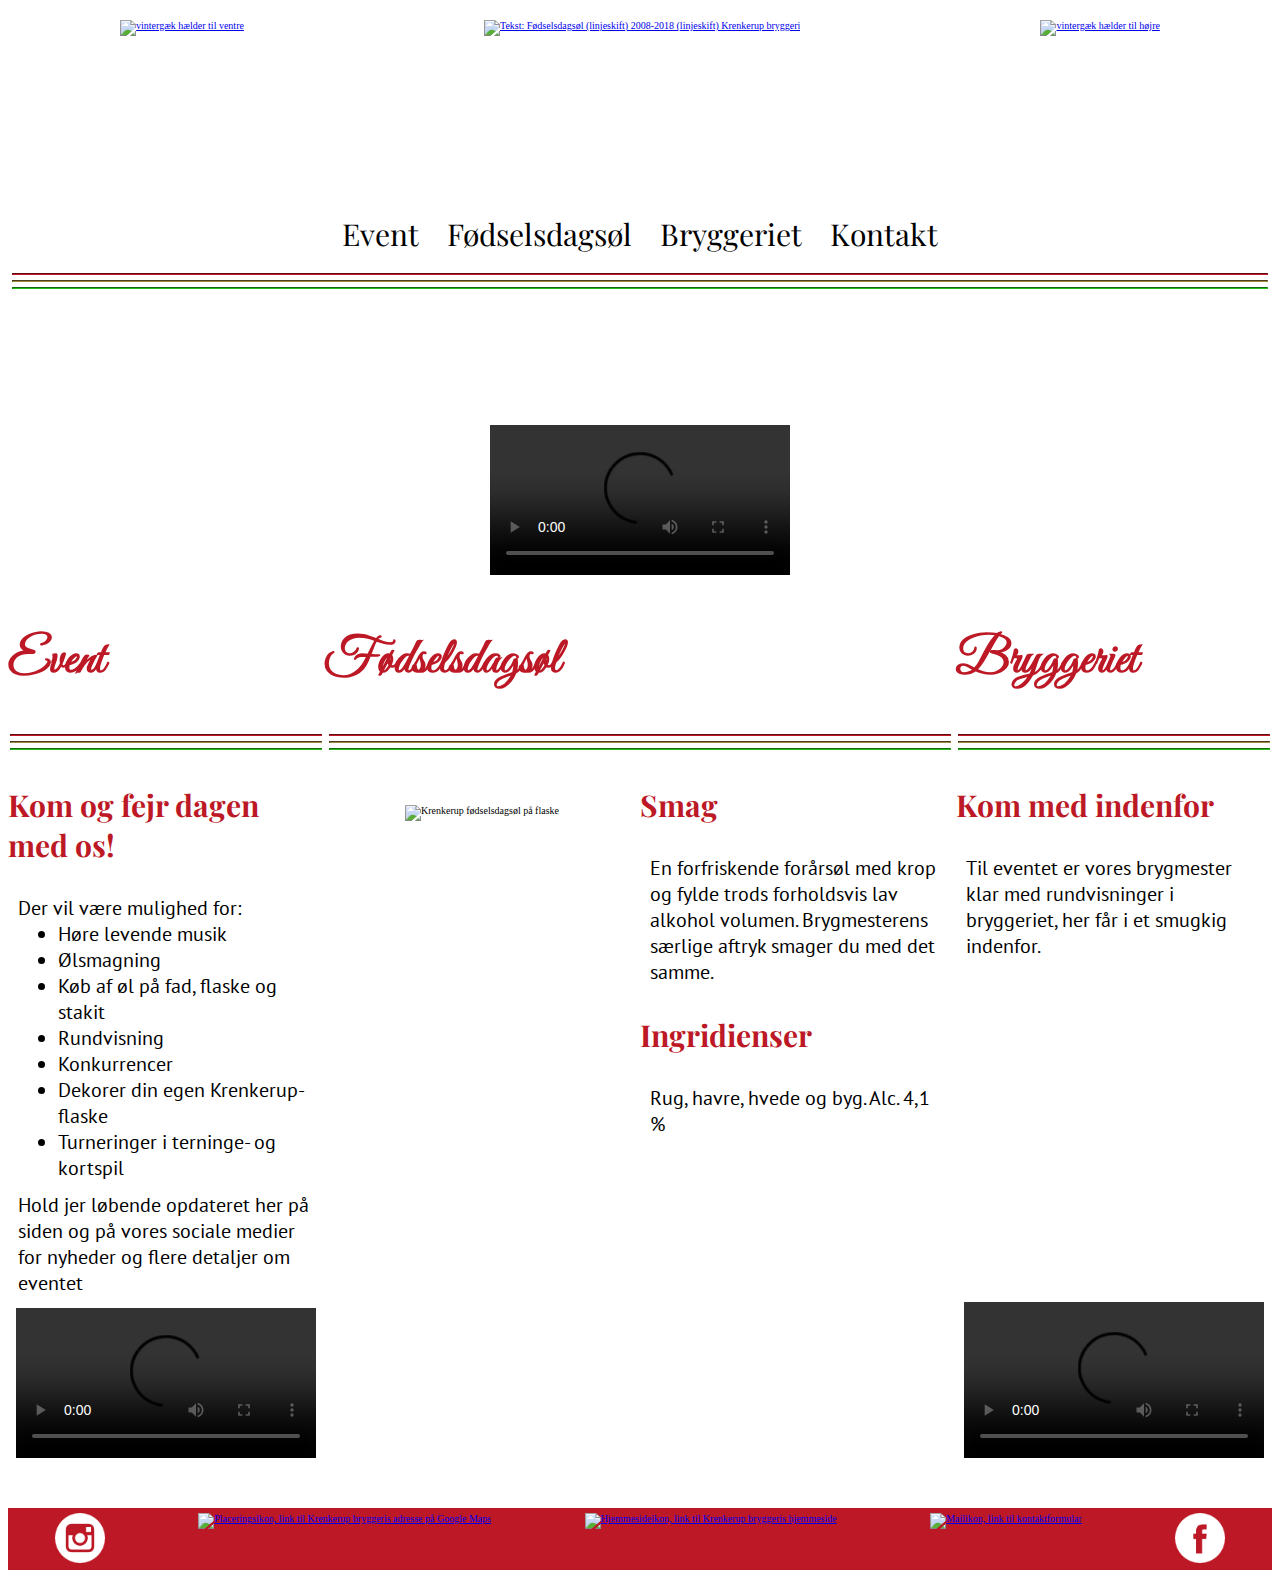
==== commit 75f92382: "css video, link i header, css-mediaqueries kontakt" ====
--- a/index.html
+++ b/index.html
@@ -12,12 +12,12 @@
 </head>
 <body id="grid">
     <section id="h_n">
-        <header>
+        <a href="#top"><header>
             <img alt="vintergæk hælder til ventre" src="billeder/vintergæk_venstre.png">
             <img alt="Tekst: Fødselsdagsøl (linjeskift) 2008-2018 (linjeskift) Krenkerup bryggeri"
                  src="billeder/logo.png">
             <img alt="vintergæk hælder til højre" src="billeder/vintergæk_højre.png">
-        </header>
+        </header></a>
         <nav>
             <a href="#o1">Event</a>
             <a href="#o2">Fødselsdagsøl</a>
@@ -28,8 +28,11 @@
         <hr class="gus">
         <hr class="grs">
     </section>
-    <section class="v" id="v">
-        <video wmode=”transparent” src="billeder/krenkerup2.mp4" controls preload autoplay></video>
+    <section id="top">
+        <h4 >Top</h4>
+    </section>
+    <section id="v">
+        <video src="billeder/krenkerup2.mp4" controls preload autoplay></video>
     </section>
     <section id="e_o">
         <h4 id="o1">Event</h4>
@@ -53,8 +56,8 @@
         <br/>
         <p>Hold jer løbende opdateret her på siden og på vores sociale medier for nyheder og flere detaljer om eventet</p>
     </section>
-    <section id="e_v" class="v">
-        <video src="billeder/krenkerup3.mp4" controls></video>
+    <section id="e_v" class="l_v">
+        <video class="l_v" src="billeder/krenkerup3.mp4" controls></video>
     </section>
     <section id="f_o">
         <h4 id="o2">Fødselsdagsøl</h4>
@@ -84,7 +87,7 @@
         <h3>Kom med indenfor</h3>
         <p>Til eventet er vores brygmester klar med rundvisninger i bryggeriet, her får i et smugkig indenfor.</p>
     </section>
-    <section id="b_v" class="v">
+    <section id="b_v" class="l_v">
         <video src="billeder/krenkerup1.mp4" controls></video>
     </section>
     <footer>
--- a/stil.css
+++ b/stil.css
@@ -71,13 +71,27 @@
   margin: 0px 10px;
   font-size: 1.4rem; }
 
-.v {
+.kt {
+  font-family: "PT Sans", SansSerif;
+  margin: 0px 10px;
+  font-size: 1.4rem;
+  text-decoration: none; }
+
+.l_v {
   display: flex;
   justify-content: center;
   margin-top: 6px; }
-  .v video {
-    max-height: 18rem;
-    width: auto; }
+  .l_v video {
+    max-width: 100%;
+    max-height: 260px; }
+
+#v {
+  display: flex;
+  justify-content: center;
+  margin-top: 6px; }
+  #v video {
+    max-width: 100%;
+    max-height: 260px; }
 
 #f_i {
   display: flex;
@@ -86,6 +100,8 @@
 
 #kontakt {
   margin-bottom: 22rem; }
+  #kontakt table {
+    width: 100%; }
 
 footer {
   background-color: #bc1825;
@@ -102,46 +118,48 @@
     #grid {
       display: grid;
       grid-template-columns: 50% 50%;
-      grid-template-areas: "h_n h_n" "v v" "e_o e_o" "e_t e_v" "f_o f_o" "f_i f_t" "b_o b_o" "b_t b_v" "f f"; }
-
-    #h_n {
-      grid-area: h_n; }
-
-    #v {
-      grid-area: v; }
-
-    #e_o {
-      grid-area: e_o; }
-
-    #e_t {
-      grid-area: e_t; }
-
-    #e_v {
-      grid-area: e_v; }
-
-    #f_o {
-      grid-area: f_o; }
-
-    #f_i {
-      grid-area: f_i; }
-
-    #f_t {
-      grid-area: f_t; }
-
-    #b_o {
-      grid-area: b_o; }
-
-    #b_t {
-      grid-area: b_t; }
-
-    #b_v {
-      grid-area: b_v; }
-
-    footer {
-      grid-area: f; } }
+      grid-template-areas: "h_n h_n" "v v" "e_o e_o" "e_t e_v" "f_o f_o" "f_i f_t" "b_o b_o" "b_t b_v" "f f"; } }
+  #h_n {
+    grid-area: h_n; }
+
+  #v {
+    grid-area: v; }
+
+  #e_o {
+    grid-area: e_o; }
+
+  #e_t {
+    grid-area: e_t; }
+
+  #e_v {
+    grid-area: e_v; }
+
+  #f_o {
+    grid-area: f_o; }
+
+  #f_i {
+    grid-area: f_i; }
+
+  #f_t {
+    grid-area: f_t; }
+
+  #b_o {
+    grid-area: b_o; }
+
+  #b_t {
+    grid-area: b_t; }
+
+  #b_v {
+    grid-area: b_v; }
+
+  footer {
+    grid-area: f; }
+
+  h4 #top {
+    margin-top: 10rem; }
+
   #v video {
-    max-height: 36rem;
-    width: auto; }
+    max-height: 400px; }
 
   #f_i img {
     max-height: 500px; } }
@@ -149,27 +167,67 @@
   @supports (grid-area: auto) {
     #grid {
       display: grid;
-      grid-template-columns: 25% 25%;
-      grid-template-areas: "h_n h_n h_n h_n" "v v v v" "e_o f_o f_o b_o" "e_t f_i f_t b_t" "e_v f_i f_t b_v" "f f f f"; } }
-  #h_n img {
-    max-height: 100px;
+      grid-template-columns: 25% 25% 25% 25%;
+      grid-template-areas: "h_n h_n h_n h_n" ". v v ." "e_o f_o f_o b_o" "e_t f_i f_t b_t" "e_v f_i f_t b_v" "f f f f"; } }
+  body {
+    margin-top: 300px; }
+
+  header img {
+    height: 18rem;
     margin-top: 2rem; }
 
+  nav a {
+    font-size: 3rem;
+    margin: 1.4rem; }
+
+  .rs {
+    width: 98%; }
+
+  .gus {
+    width: 98%; }
+
+  .grs {
+    width: 98%; }
+
   h2 {
+    color: #bc1825;
+    font-family: "Great Vibes", Serif;
+    font-size: 5rem;
     margin-right: 5rem;
     padding-right: 5rem; }
 
-  .rs {
-    width: 98%; }
-
-  .gus {
-    width: 98%; }
-
-  .grs {
-    width: 98%; }
-
-  .v {
-    width: 100%; }
+  h3 {
+    font-family: "Playfair Display", SansSerif;
+    color: #bc1825;
+    font-size: 3rem; }
+
+  #top {
+    margin-bottom: 10rem; }
+
+  p {
+    font-family: "PT Sans", SansSerif;
+    margin: 0px 10px;
+    font-size: 2rem; }
+
+  ul {
+    font-family: "PT Sans", SansSerif;
+    margin: 0px 10px;
+    font-size: 2rem; }
+
+  .kt {
+    font-family: "PT Sans", SansSerif;
+    margin: 0px 10px;
+    font-size: 2rem;
+    text-decoration: none; }
+
+  #v video {
+    max-height: 600px; }
+
+  .l_v video {
+    max-height: 400px; }
+
+  #f_i {
+    padding-top: 5rem; }
 
   footer {
     margin-top: 5rem; } }
